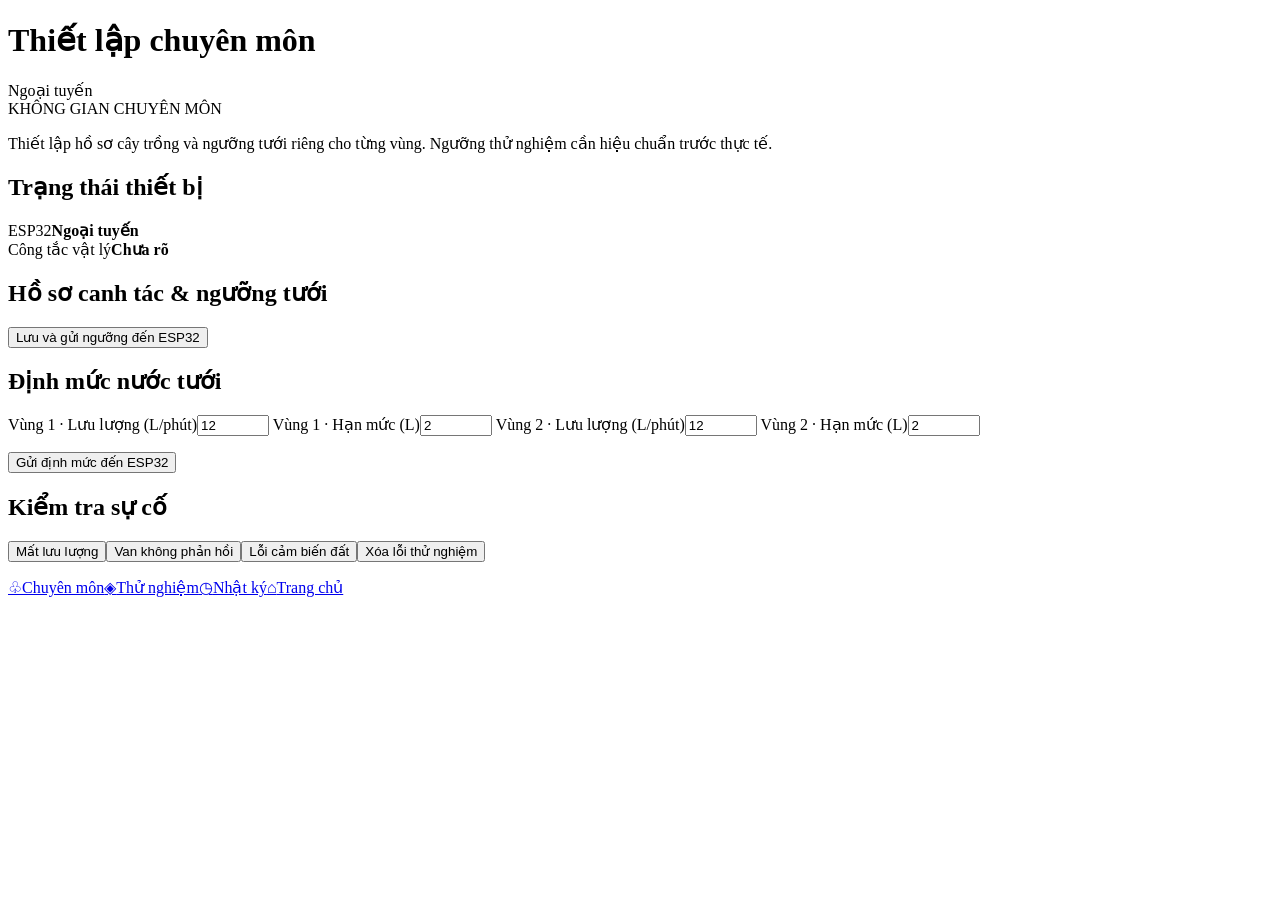
==== dashboard/app/static/expert.html @ 48ce808d "Initial commit - SaltGuard Version 4.0.1" ====
<!doctype html><html lang="vi"><head><meta charset="utf-8"><meta name="viewport" content="width=device-width,initial-scale=1,viewport-fit=cover"><meta name="theme-color" content="#edf5ef"><title>SaltGuard · Thiết lập chuyên môn</title>
<link rel="stylesheet" href="/static/farmer.css?v=mvp119"><link rel="stylesheet" href="/static/technical.css?v=mvp119"><link rel="stylesheet" href="/static/workspaces.css?v=phase411"><script defer src="/static/expert.js?v=phase43"></script><link rel="stylesheet" href="/static/diagnostics.css?v=phase43"><script defer src="/static/advanced-logout.js?v=mvp119"></script><script defer src="/static/engineer_config.js?v=phase411"></script></head>
<body><div class="app-shell"><header class="mobile-topbar" role="banner"><div class="mobile-topbar-inner"><h1 class="mobile-topbar-title">Thiết lập chuyên môn</h1><span id="expert-online" class="connection-pill bad" role="status" title="ESP32 ngoại tuyến" aria-label="Trạng thái kết nối ESP32: Ngoại tuyến">Ngoại tuyến</span></div></header>
<main class="main work-main"><div class="workspace-tag">KHÔNG GIAN CHUYÊN MÔN</div><p class="workspace-desc">Thiết lập hồ sơ cây trồng và ngưỡng tưới riêng cho từng vùng. Ngưỡng thử nghiệm cần hiệu chuẩn trước thực tế.</p>
<section class="tech-panel"><h2>Trạng thái thiết bị</h2><div class="tech-stat"><span>ESP32</span><strong id="expert-device">Ngoại tuyến</strong></div><div class="tech-stat"><span>Công tắc vật lý</span><strong id="expert-master">Chưa rõ</strong></div></section>


<section class="tech-panel"><h2>Hồ sơ canh tác & ngưỡng tưới</h2><form id="crop-config-form"><div id="crop-config-zones"></div><button type="submit" class="primary-btn">Lưu và gửi ngưỡng đến ESP32</button><p class="tech-result" id="crop-config-result" role="status"></p></form></section>

<section class="tech-panel" id="water-panel"><h2>Định mức nước tưới</h2>
<form id="water-config-form"><div class="water-fields">
<label>Vùng 1 · Lưu lượng (L/phút)<input type="number" id="water-f1" min="1" max="100" step="0.1" value="12" required></label>
<label>Vùng 1 · Hạn mức (L)<input type="number" id="water-v1" min="1" max="500" step="0.1" value="2" required></label>
<label>Vùng 2 · Lưu lượng (L/phút)<input type="number" id="water-f2" min="1" max="100" step="0.1" value="12" required></label>
<label>Vùng 2 · Hạn mức (L)<input type="number" id="water-v2" min="1" max="500" step="0.1" value="2" required></label>
</div><p id="water-plan-preview" class="tech-result"></p>
<button type="submit" class="primary-btn">Gửi định mức đến ESP32</button><p id="water-config-result" class="tech-result" role="status"></p></form></section>
<link rel="stylesheet" href="/static/irrigation-volume.css?v=441"><script defer src="/static/irrigation-volume-expert.js?v=441"></script>
<section class="tech-panel" id="diag-panel"><h2>Kiểm tra sự cố</h2><div class="diag-buttons"><button type="button" data-diag="TEST:FLOW:ZERO">Mất lưu lượng</button><button type="button" data-diag="TEST:VALVE:STUCK">Van không phản hồi</button><button type="button" data-diag="TEST:SENSOR:BAD">Lỗi cảm biến đất</button><button type="button" class="diag-reset" data-diag="TEST:CLEAR">Xóa lỗi thử nghiệm</button></div><p id="diag-result" class="tech-result" role="status"></p></section>
</main><nav class="bottom-nav workspace-nav" aria-label="Điều hướng"><a class="navitem selected" href="/expert" aria-current="page"><span class="navicon">♧</span><span>Chuyên môn</span></a><a class="navitem" href="/lab"><span class="navicon">◈</span><span>Thử nghiệm</span></a><a class="navitem" href="/activity"><span class="navicon">◷</span><span>Nhật ký</span></a><a class="navitem" href="/"><span class="navicon">⌂</span><span>Trang chủ</span></a></nav><dialog id="expert-dialog" class="action-dialog"><div class="dialog-glyph">✓</div><h2 id="expert-dialog-title">Thông báo</h2><p id="expert-dialog-detail"></p><button class="primary-btn" id="expert-dialog-close">Đóng</button></dialog></div></body></html>
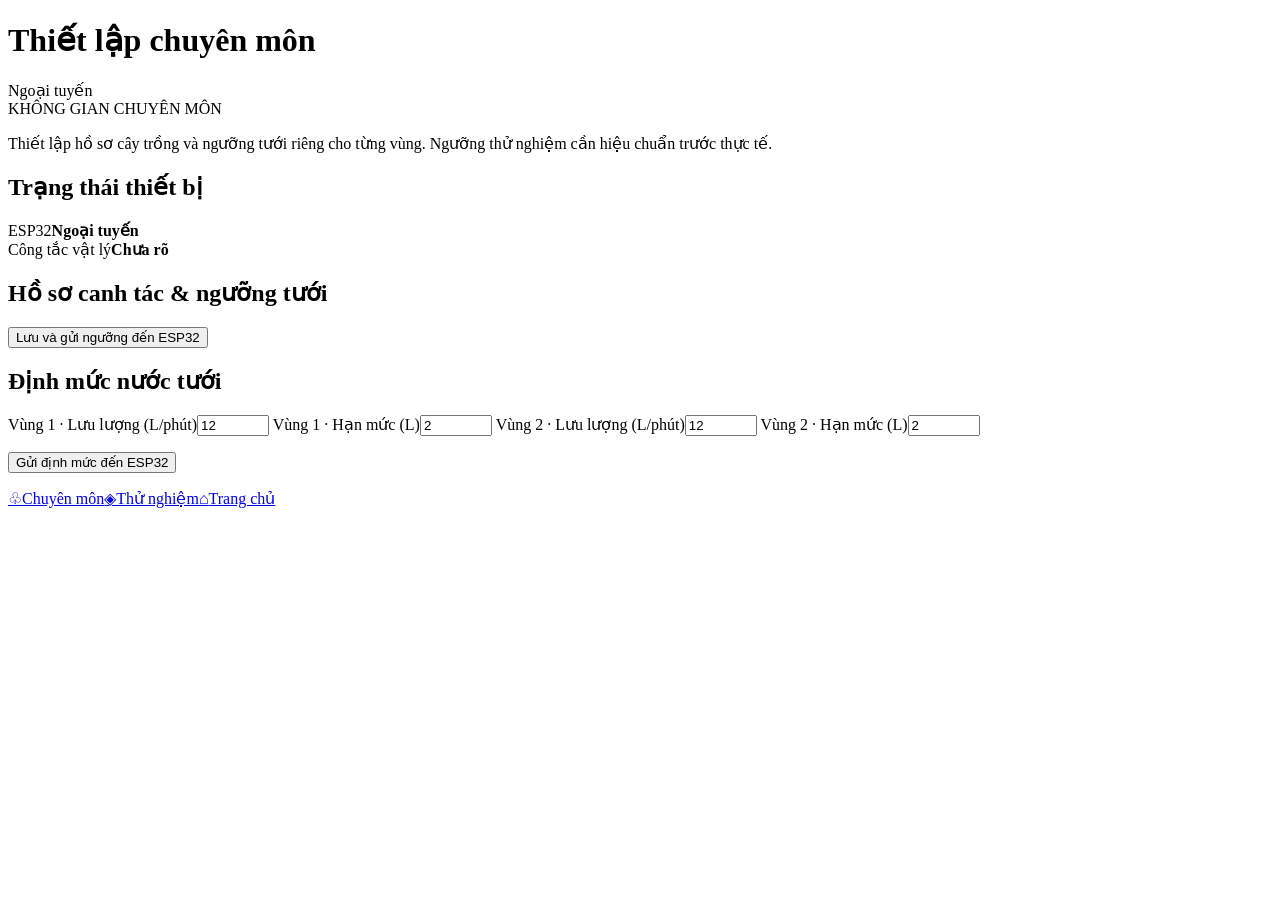
==== commit d40d9f84: "UI v5: per-zone accordions, three farmer journal tabs, fix expert nav, complete source packaging" ====
--- a/dashboard/app/static/expert.html
+++ b/dashboard/app/static/expert.html
@@ -1,5 +1,5 @@
 <!doctype html><html lang="vi"><head><meta charset="utf-8"><meta name="viewport" content="width=device-width,initial-scale=1,viewport-fit=cover"><meta name="theme-color" content="#edf5ef"><title>SaltGuard · Thiết lập chuyên môn</title>
-<link rel="stylesheet" href="/static/farmer.css?v=mvp119"><link rel="stylesheet" href="/static/technical.css?v=mvp119"><link rel="stylesheet" href="/static/workspaces.css?v=phase411"><script defer src="/static/expert.js?v=phase43"></script><link rel="stylesheet" href="/static/diagnostics.css?v=phase43"><script defer src="/static/advanced-logout.js?v=mvp119"></script><script defer src="/static/engineer_config.js?v=phase411"></script></head>
+<link rel="stylesheet" href="/static/farmer.css?v=mvp119"><link rel="stylesheet" href="/static/technical.css?v=mvp119"><link rel="stylesheet" href="/static/workspaces.css?v=phase411"><script defer src="/static/expert.js?v=phase43"></script><link rel="stylesheet" href="/static/diagnostics.css?v=phase43"><script defer src="/static/advanced-logout.js?v=mvp119"></script><script defer src="/static/engineer_config.js?v=phase411"></script><link rel="stylesheet" href="/static/saltguard-v5.css?v=20261113b"><script defer src="/static/saltguard-v5.js?v=20261113b"></script></head>
 <body><div class="app-shell"><header class="mobile-topbar" role="banner"><div class="mobile-topbar-inner"><h1 class="mobile-topbar-title">Thiết lập chuyên môn</h1><span id="expert-online" class="connection-pill bad" role="status" title="ESP32 ngoại tuyến" aria-label="Trạng thái kết nối ESP32: Ngoại tuyến">Ngoại tuyến</span></div></header>
 <main class="main work-main"><div class="workspace-tag">KHÔNG GIAN CHUYÊN MÔN</div><p class="workspace-desc">Thiết lập hồ sơ cây trồng và ngưỡng tưới riêng cho từng vùng. Ngưỡng thử nghiệm cần hiệu chuẩn trước thực tế.</p>
 <section class="tech-panel"><h2>Trạng thái thiết bị</h2><div class="tech-stat"><span>ESP32</span><strong id="expert-device">Ngoại tuyến</strong></div><div class="tech-stat"><span>Công tắc vật lý</span><strong id="expert-master">Chưa rõ</strong></div></section>
@@ -16,5 +16,5 @@
 </div><p id="water-plan-preview" class="tech-result"></p>
 <button type="submit" class="primary-btn">Gửi định mức đến ESP32</button><p id="water-config-result" class="tech-result" role="status"></p></form></section>
 <link rel="stylesheet" href="/static/irrigation-volume.css?v=441"><script defer src="/static/irrigation-volume-expert.js?v=441"></script>
-<section class="tech-panel" id="diag-panel"><h2>Kiểm tra sự cố</h2><div class="diag-buttons"><button type="button" data-diag="TEST:FLOW:ZERO">Mất lưu lượng</button><button type="button" data-diag="TEST:VALVE:STUCK">Van không phản hồi</button><button type="button" data-diag="TEST:SENSOR:BAD">Lỗi cảm biến đất</button><button type="button" class="diag-reset" data-diag="TEST:CLEAR">Xóa lỗi thử nghiệm</button></div><p id="diag-result" class="tech-result" role="status"></p></section>
-</main><nav class="bottom-nav workspace-nav" aria-label="Điều hướng"><a class="navitem selected" href="/expert" aria-current="page"><span class="navicon">♧</span><span>Chuyên môn</span></a><a class="navitem" href="/lab"><span class="navicon">◈</span><span>Thử nghiệm</span></a><a class="navitem" href="/activity"><span class="navicon">◷</span><span>Nhật ký</span></a><a class="navitem" href="/"><span class="navicon">⌂</span><span>Trang chủ</span></a></nav><dialog id="expert-dialog" class="action-dialog"><div class="dialog-glyph">✓</div><h2 id="expert-dialog-title">Thông báo</h2><p id="expert-dialog-detail"></p><button class="primary-btn" id="expert-dialog-close">Đóng</button></dialog></div></body></html>+
+</main><nav class="bottom-nav workspace-nav" aria-label="Điều hướng"><a class="navitem selected" href="/expert" aria-current="page"><span class="navicon">♧</span><span>Chuyên môn</span></a><a class="navitem" href="/lab"><span class="navicon">◈</span><span>Thử nghiệm</span></a><a class="navitem" href="/"><span class="navicon">⌂</span><span>Trang chủ</span></a></nav><dialog id="expert-dialog" class="action-dialog"><div class="dialog-glyph">✓</div><h2 id="expert-dialog-title">Thông báo</h2><p id="expert-dialog-detail"></p><button class="primary-btn" id="expert-dialog-close">Đóng</button></dialog></div></body></html>
